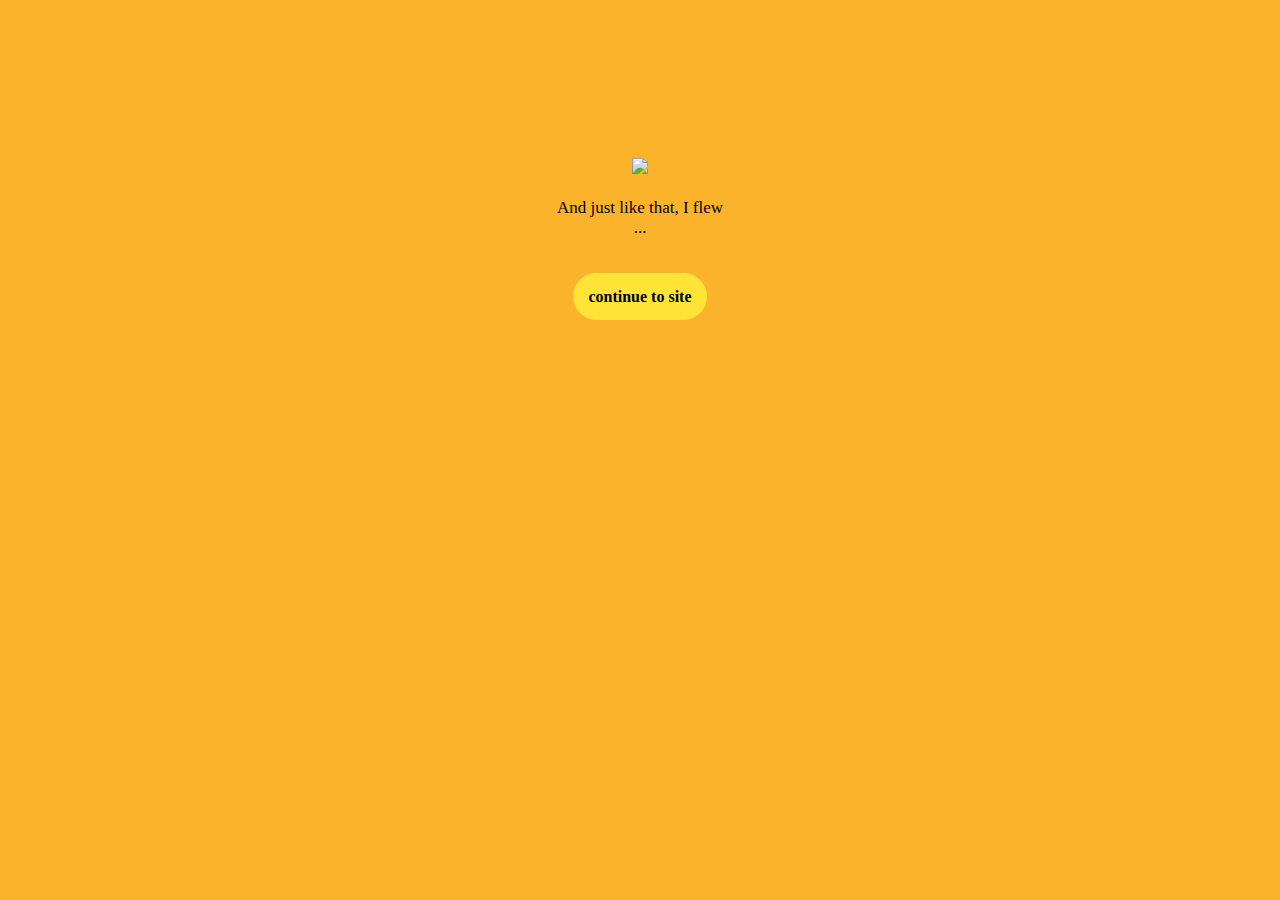
==== index.html @ 23c53cbd "V3" ====
<!DOCTYPE html>
<html>
<head>
  <title>
    <h1>Maximus_animation</h1>
  </title>
</head>

<!--Styling-->
<style>

img
{
  width:200px;
  margin-top: 150px;
}

body
{
    text-align: center;
    background-color: #FBB32C;
}

p
{
    margin: 20px 0px 50px;
    font-family: Calibri bold;
    font-size: 17px;

}

a
{
  padding: 15px;
  background: #FFE437;
  font-family: maiandra GD;
  color: black;
  border-radius: 50px;
  text-decoration: none;
}

a:hover
{
  background: #e6ac00;
  color: white;
}
</style>


<body>
  <center><img src ="./Maximus-animation.gif"></center>

  <p>And just like that, I flew<br> ... </p>
  <strong><a class ="hyperlink" href="./maximus3.html">continue to site</a></strong>



</body>
</html>
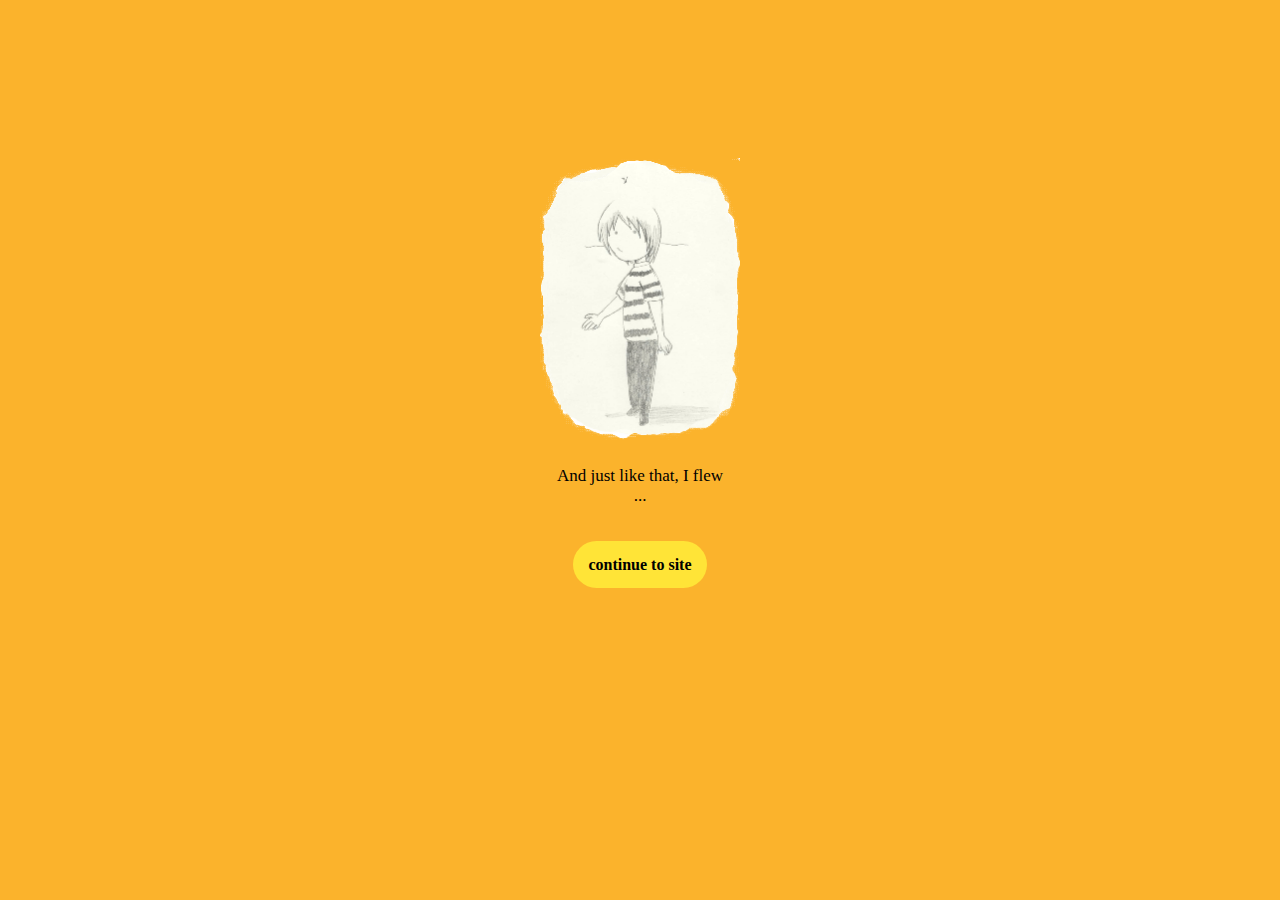
==== commit 9857c548: "V6" ====
--- a/index.html
+++ b/index.html
@@ -48,7 +48,7 @@
 
 
 <body>
-  <center><img src ="./Maximus-animation.gif"></center>
+  <center><img src ="./maximus-animation.gif"></center>
 
   <p>And just like that, I flew<br> ... </p>
   <strong><a class ="hyperlink" href="./maximus3.html">continue to site</a></strong>
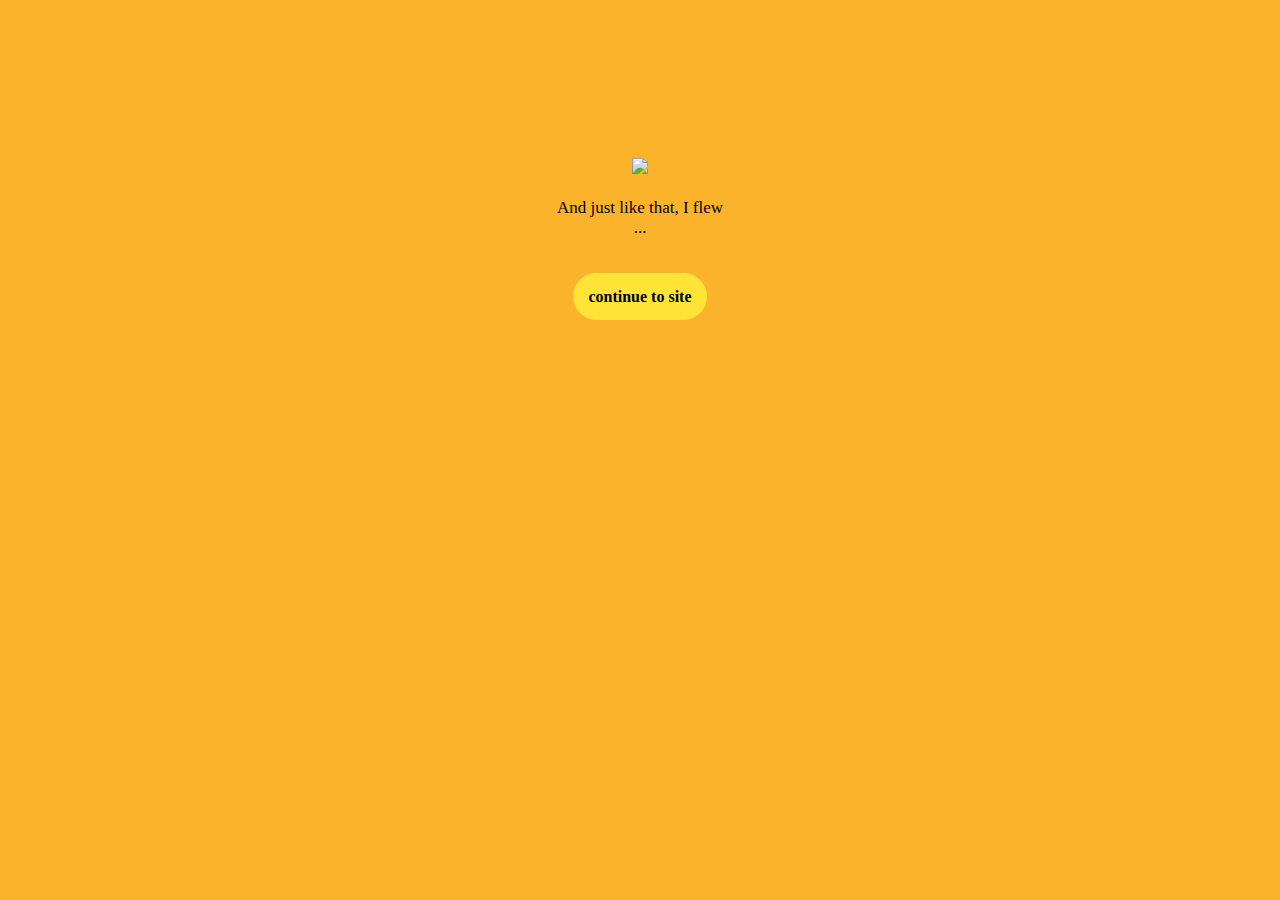
==== commit ee3a7ad1: "V10" ====
--- a/index.html
+++ b/index.html
@@ -48,7 +48,7 @@
 
 
 <body>
-  <center><img src ="./maximus-animation.gif"></center>
+  <center><img src ="./Maximus-animation.gif"></center>
 
   <p>And just like that, I flew<br> ... </p>
   <strong><a class ="hyperlink" href="./maximus3.html">continue to site</a></strong>
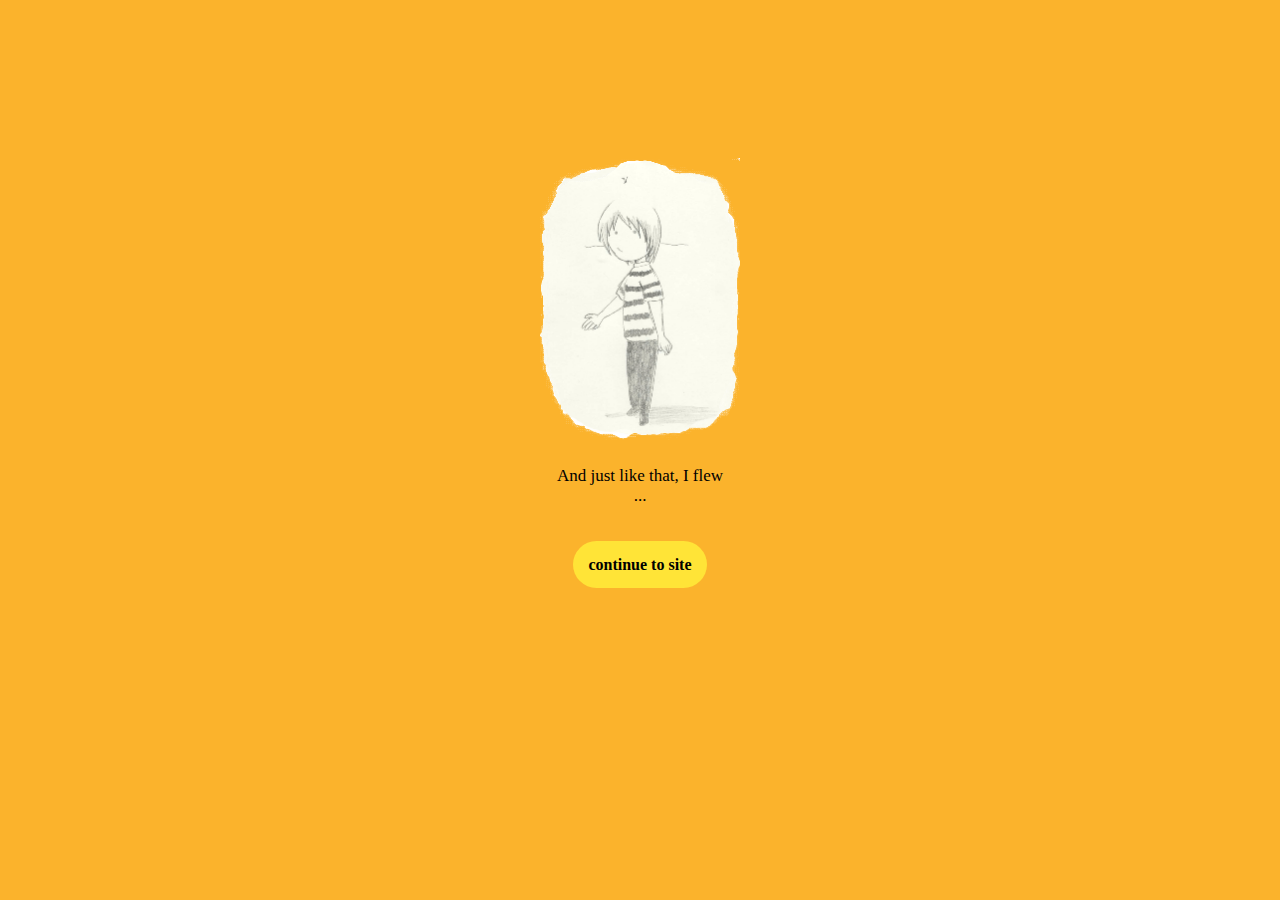
==== commit 6ba7c7af: "V11" ====
--- a/index.html
+++ b/index.html
@@ -48,7 +48,7 @@
 
 
 <body>
-  <center><img src ="./Maximus-animation.gif"></center>
+  <center><img src ="./maximus-animation.gif"></center>
 
   <p>And just like that, I flew<br> ... </p>
   <strong><a class ="hyperlink" href="./maximus3.html">continue to site</a></strong>
